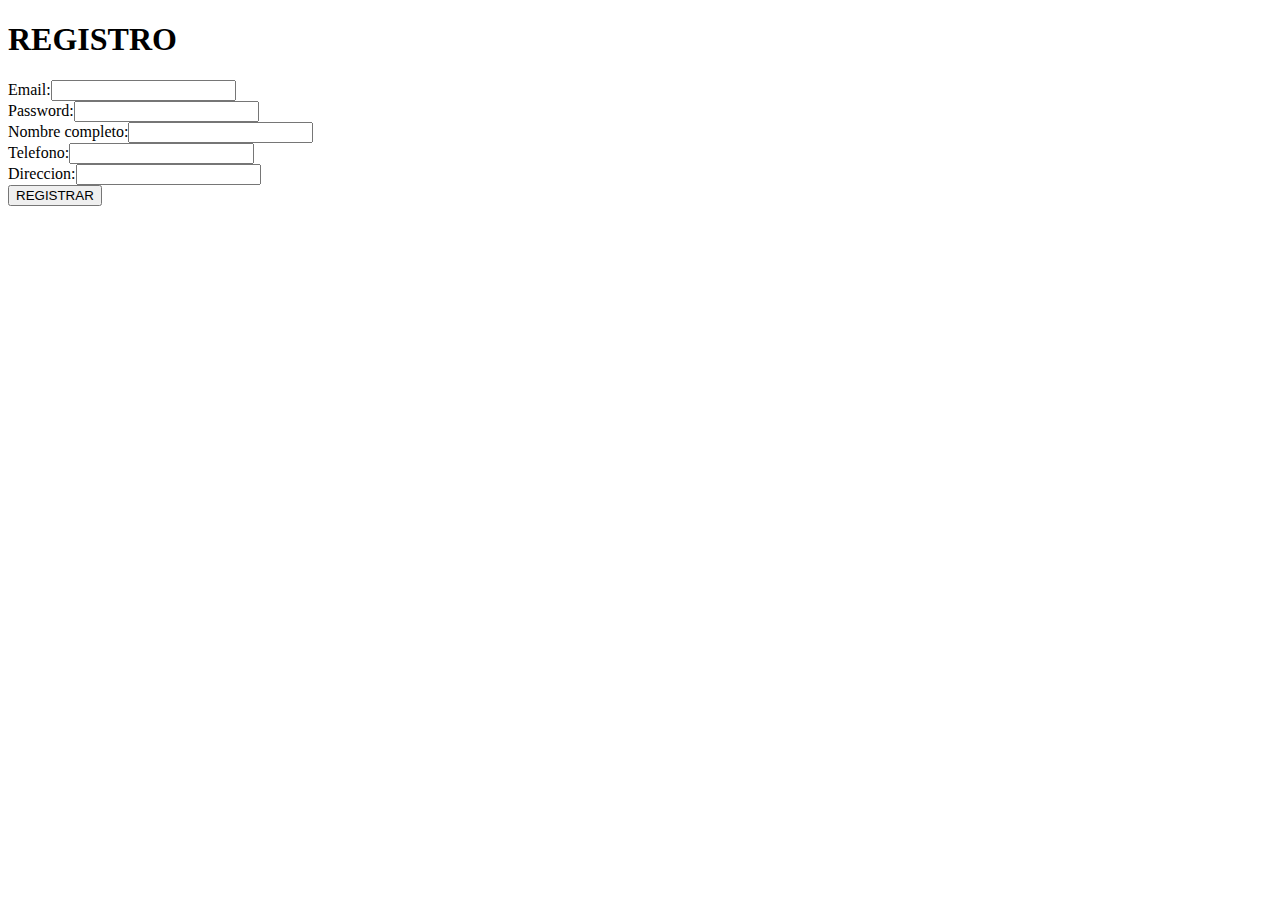
==== front/register.html @ 5ccbfdd9 "primera versio de api" ====
<!DOCTYPE html>
<html lang="en">
<head>
    <meta charset="UTF-8">
    <meta http-equiv="X-UA-Compatible" content="IE=edge">
    <meta name="viewport" content="width=device-width, initial-scale=1.0">
    <title>Document</title>
    <script src="./register.js" defer></script>
</head>
<body>
    <form class="b-form">
        <h1>REGISTRO</h1>
        Email:<input type="email" class="b-form__email"><BR>
        Password:<input type="password" class="b-form__passwd"><BR>
        Nombre completo:<input type="text" class="b-form__fullname"><br>
        Telefono:<input type="number" class="b-form__phone"><br>
        Direccion:<input type="text" class="b-form__address"><br>
        <input type="button" value="REGISTRAR" class="b-form__submit">
    </form>
    
</body>
</html>
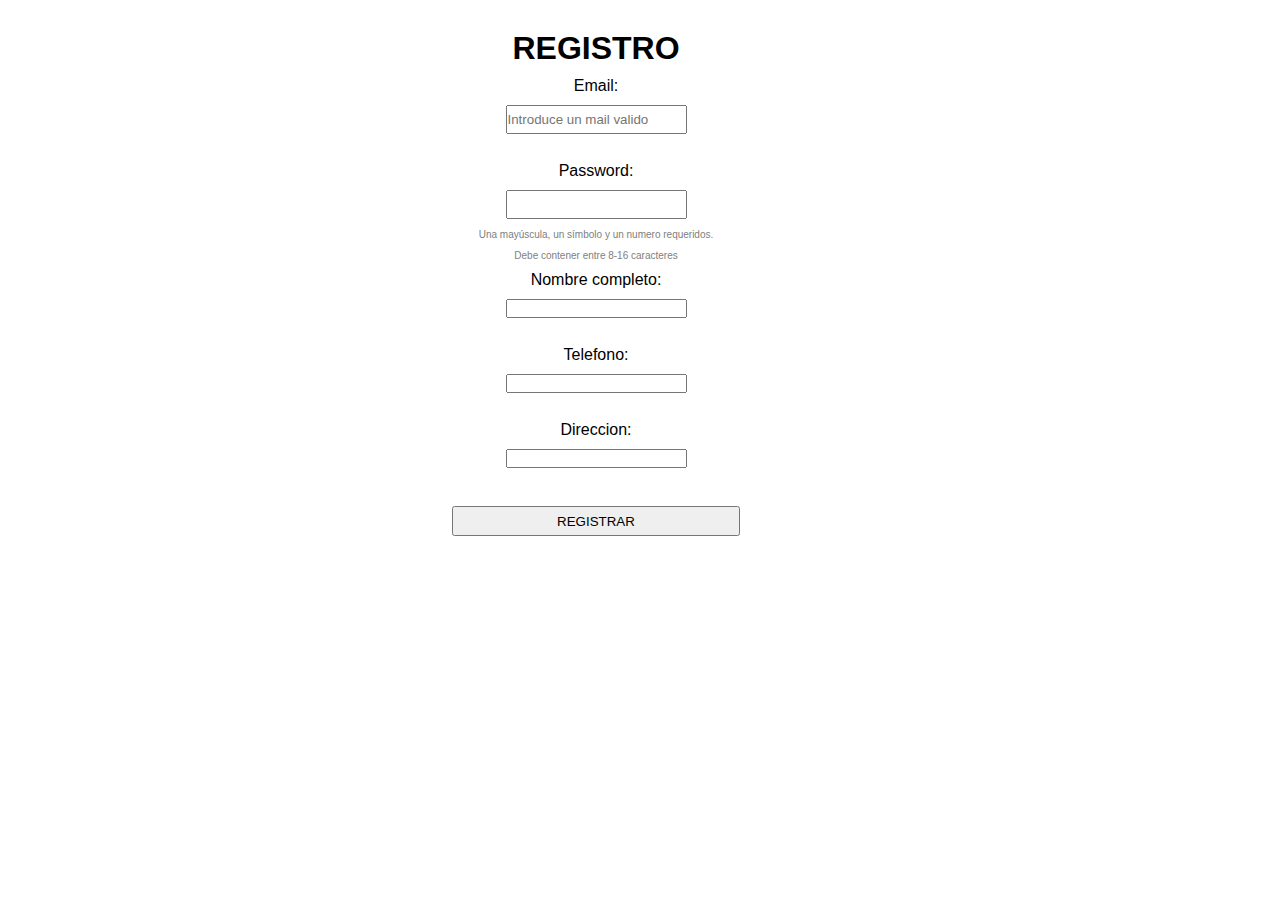
==== commit 973400ef: "añadidos estilos" ====
--- a/front/register.html
+++ b/front/register.html
@@ -6,12 +6,17 @@
     <meta name="viewport" content="width=device-width, initial-scale=1.0">
     <title>Document</title>
     <script src="./register.js" defer></script>
+    <link rel="stylesheet" href="./styles.css">
 </head>
-<body>
-    <form class="b-form">
+<body class="b-body__index">
+    <form class="b-form" >
         <h1>REGISTRO</h1>
-        Email:<input type="email" class="b-form__email"><BR>
-        Password:<input type="password" class="b-form__passwd"><BR>
+        
+        Email:<input type="email" class="b-form__email" placeholder="Introduce un mail valido"  autocomplete="off"><BR>
+        
+        Password:<input type="password" class="b-form__passwd">
+        <span>Una mayúscula, un símbolo y un numero requeridos.</span>
+        <span>Debe contener entre 8-16 caracteres</span>
         Nombre completo:<input type="text" class="b-form__fullname"><br>
         Telefono:<input type="number" class="b-form__phone"><br>
         Direccion:<input type="text" class="b-form__address"><br>
--- a/front/styles.css
+++ b/front/styles.css
@@ -0,0 +1,122 @@
+*{
+    margin: 0px;
+    padding: 0px;
+    text-decoration: none;
+    list-style: none;
+    font-family: Arial, Helvetica, sans-serif;
+}
+header{
+    display: flex;
+    flex-direction: row;
+    justify-content: space-between;
+    margin-bottom: 30px;
+}
+.b-body__index{
+    width: 90%;
+    display: flex;
+    flex-direction: row;
+    justify-content: space-around;
+    align-items: center;
+    margin:20px;
+}
+.b-index__boton,.allcoches, .addcoche, .allservicios{
+    width:200px;
+    height: 50px;
+    background-color: rgb(192, 144, 236);
+
+    border-radius: 15px;
+    color: white;
+    font-size: 20px;
+    display: flex;
+    align-items: center;
+    justify-content: center;
+    border: transparent;
+
+}
+.b-index__boton:hover, .allcoches:hover, .addcoche:hover, .allservicios:hover{
+    background-color: rgb(167, 96, 233);
+}
+.b-form{
+    width: 50%;
+    display: flex;
+    justify-content: center;
+    align-items: center;
+    flex-direction: column;
+    margin: 10px;
+    gap:10px
+    
+}
+.b-form span{
+    font-size: 10px;
+    color: grey;
+}
+.b-form__email ,.b-form__passwd{
+    height: 25px;
+    
+}
+.b-form__submit{
+    height: 30px;
+    width: 50%;
+    text-align: center;
+}
+h1{
+    text-align: center;
+}
+.b-header{
+    
+    margin: 20px 0px;
+    display: flex;
+    flex-direction: row;
+    justify-content: space-around;
+}
+.b-nav{
+    display: flex;
+    flex-direction: row;
+    justify-content: center;
+    margin: 10px 0px;
+    gap:10px
+}
+.b-nav__p{
+    margin-left: 20px;
+    
+}
+.item{
+    display: flex;
+    flex-direction: row;
+    justify-content: space-between;
+    width: 95%;
+    border:2px solid gray;
+    margin-left: 10px;
+}
+.addform{
+    width: 90%;
+    
+}
+.b-loginform{
+    display: flex;
+    flex-direction: column;
+    border:1px solid black;
+}
+.b-registerform{
+    display: flex;
+    flex-direction: column;
+    border:1px solid black;
+}
+.b-registerform--hidden{
+    display: none;
+}
+#addform{
+    width: 60%;
+    margin: 50px 0px 0px 20px;
+    display: flex;
+    flex-direction: column;
+}
+#addform span{
+    width: 10%;
+}
+#addform input{
+    height: 25px;
+}
+.cochecreado{
+    margin-left: 20px;
+}